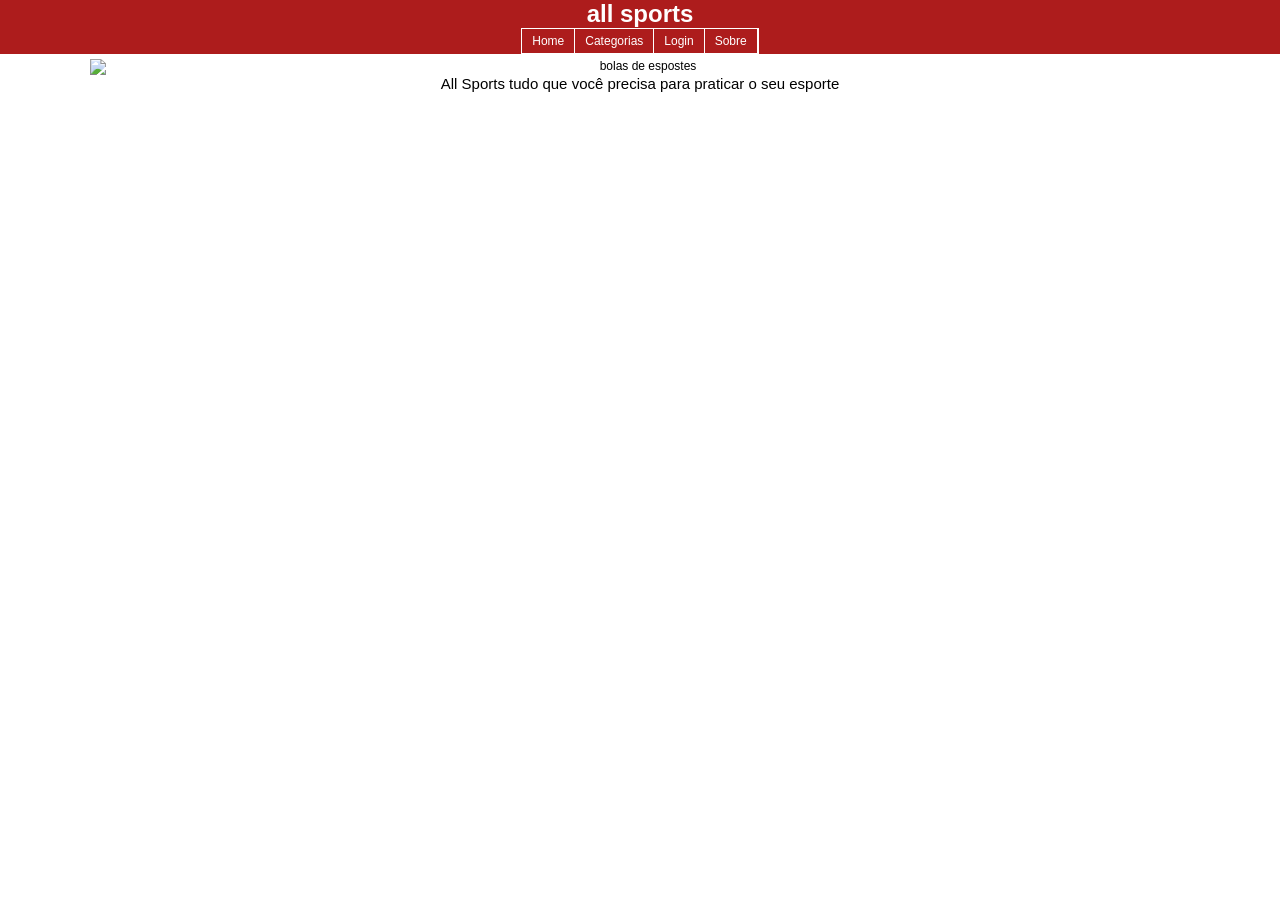
==== index.html @ dd301d83 "Add files via upload" ====
<!DOCTYPE html>
<html lang="pt">
<head>
    <meta charset="UTF-8">
    <meta name="viewport" content="width=device-width, initial-scale=1.0">
    <title>all sports</title>
    <link rel="stylesheet" type="text/css" href="pagina.css">
</head>
<body>
    <header><h1>all sports</h1></header>
        <div class="sla">
        <ul class="menu">
            <li><a href="index.html">Home</a></li>
            <li><a href="Roupas.html">Categorias</a>
                <ul>
                    <li><a href="Ciclismo.html">Ciclismo</a></li>
                    <li><a href="futebol.html">Futebol</a></li>
                    <li><a href="Roupas.html">Roupas</a></li>
                </ul>
            </li>
            <li><a href="login.html">Login</a></li>
            <li><a href="sobre.html">Sobre</a></li>
        </ul>
    </div>
<center><img class="teste" src="img/planodeaulaesporte_1840.jpg" alt="bolas de espostes"></center>
<p class="titulo">All Sports tudo que você precisa para praticar o seu esporte</p>
</body>
</html>
---- pagina.css ----
*{margin: 0; padding: 0;}
body{
    font-family: Arial, Helvetica, sans-serif;
    font-size: 12px;
}
header{
    text-align: center;
    background-color: #ad1c1c;
    color: #ffffff;
}
.sla{
    background-color: #ad1c1c;
    color: #ffffff;
    display: flex;
    justify-content: center;
}
.menu{
    text-align: center;
    list-style: none;
    border: 1px solid #ffffff;
    float: left;
    z-index: 999;
}
.menu li{
    position: relative;
    float: left;
    border-right:1px solid #ffffff;
}
.menu li a{color:#ffffff; text-decoration:none; padding:5px 10px; display:block;}

.menu li a:hover{
background:#333;
color:#fff;
text-shadow:0px 0px 5px #0099ff;
}
.menu li  ul{
    position: absolute;
    top: 25px;
    left: 0;
    background-color:#ad1c1c;
    display:none;
}
.menu li:hover ul, .menu li.over ul{display: block;}
.menu li ul li{
    border: 1px solid #ffffff;
    display: block;
    width: 150px;
}
.teste{
    display: block;
    height: 100%;
    width: 1100px;
    margin-top: 5px;
    position: unset;
}
.titulo{
    font-size: 15px;
    text-align: center;
    
} 
.pagina{
    display: flex;
    align-items: center;
    justify-content: center;
    background-color: #ffffff;
    padding: 20px;
    height: 100vh;
    min-height: calc(100vh - 100px);
    margin-top: 15px;
}
.caixa{
    background-color: #ad1c1c;
    padding: 20px;
    border-radius: 10px;
    box-shadow: 6px 6px 22px 2px black;
    overflow-y: visible;
}
.produto{
    display: grid;
    grid-template-columns: repeat(3, 1fr);
    grid-gap: 30px;
}
.item{
    background-color: white;
    border-radius: 10px;
    display: flex;
    flex-direction: column;
    position: relative;
}
.imagem{
    text-align: center;
    background-color: #c2c2c2;
    height: 220px;
    width: 100%;
    border-radius: 5px;
}
.item img{
    margin-top: 10px;
    height: 90%;
}
.item h3{
    margin: 0;
    color: #000000;
    font-size: 1.2rem;
    margin: 10px 0px 10px 0px;
}
.item span{
    color: blue;
    font-size: 1rem;
    margin-bottom: 10px;
}
.item button{
    background-color: rgb(173, 218, 50);
    color: black;
    border: none;
    padding: 10px;
    border-radius: 5px;
    cursor: pointer;
    font-size: 19px;
    margin-top: auto;
}
.login button{
    background-color: rgb(173, 218, 50);
    color: black;
    border: none;
    padding: 10px;
    border-radius: 5px;
    cursor: pointer;
    font-size: 19px;
    margin-top: auto;
}
@media(max-width:680px){
    .produto{
        display: block;
    }
    .item{
        margin-bottom: 20px;
    }
}
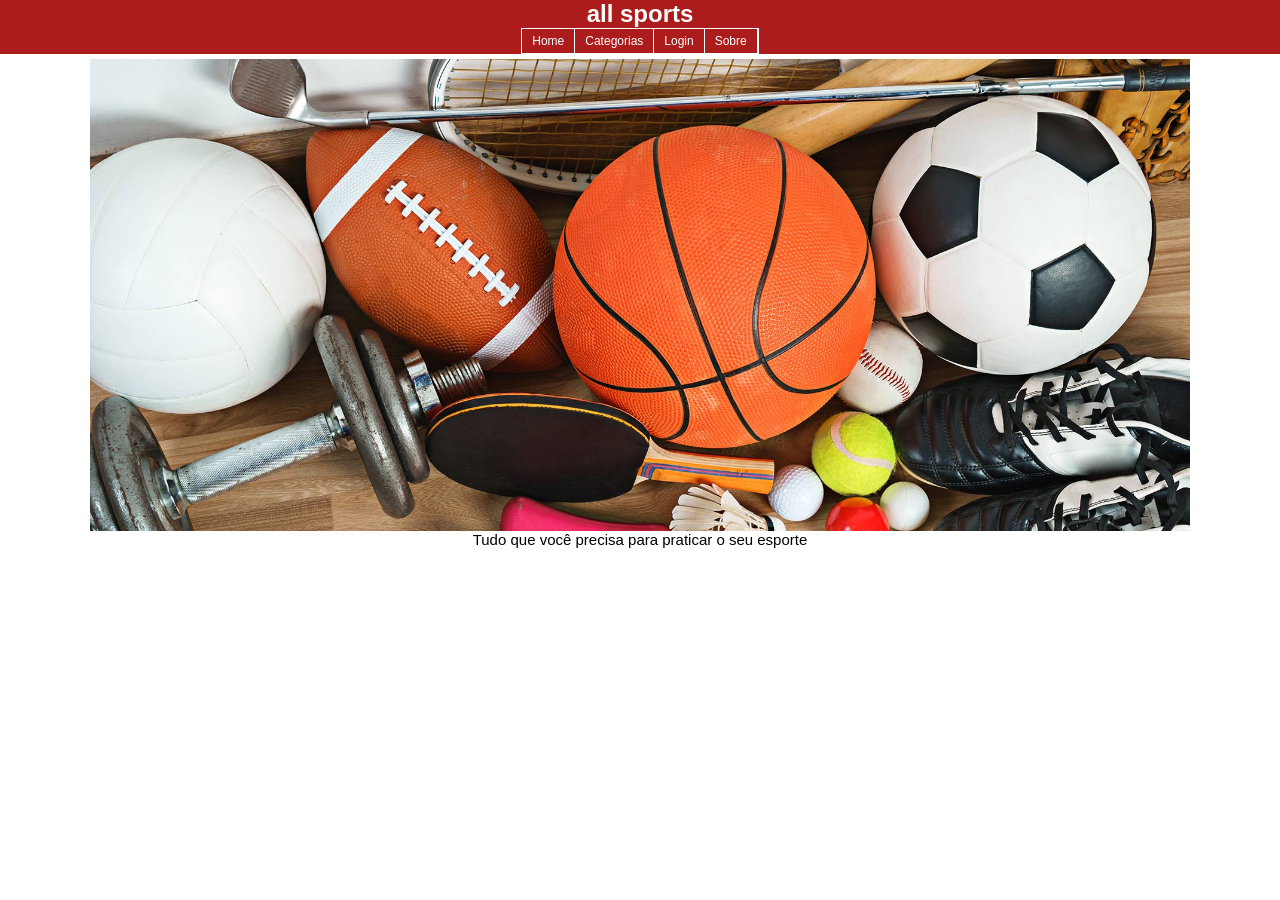
==== commit 991f3948: "Update index.html" ====
--- a/index.html
+++ b/index.html
@@ -23,6 +23,6 @@
         </ul>
     </div>
 <center><img class="teste" src="img/planodeaulaesporte_1840.jpg" alt="bolas de espostes"></center>
-<p class="titulo">All Sports tudo que você precisa para praticar o seu esporte</p>
+<p class="titulo">Tudo que você precisa para praticar o seu esporte</p>
 </body>
-</html>+</html>
